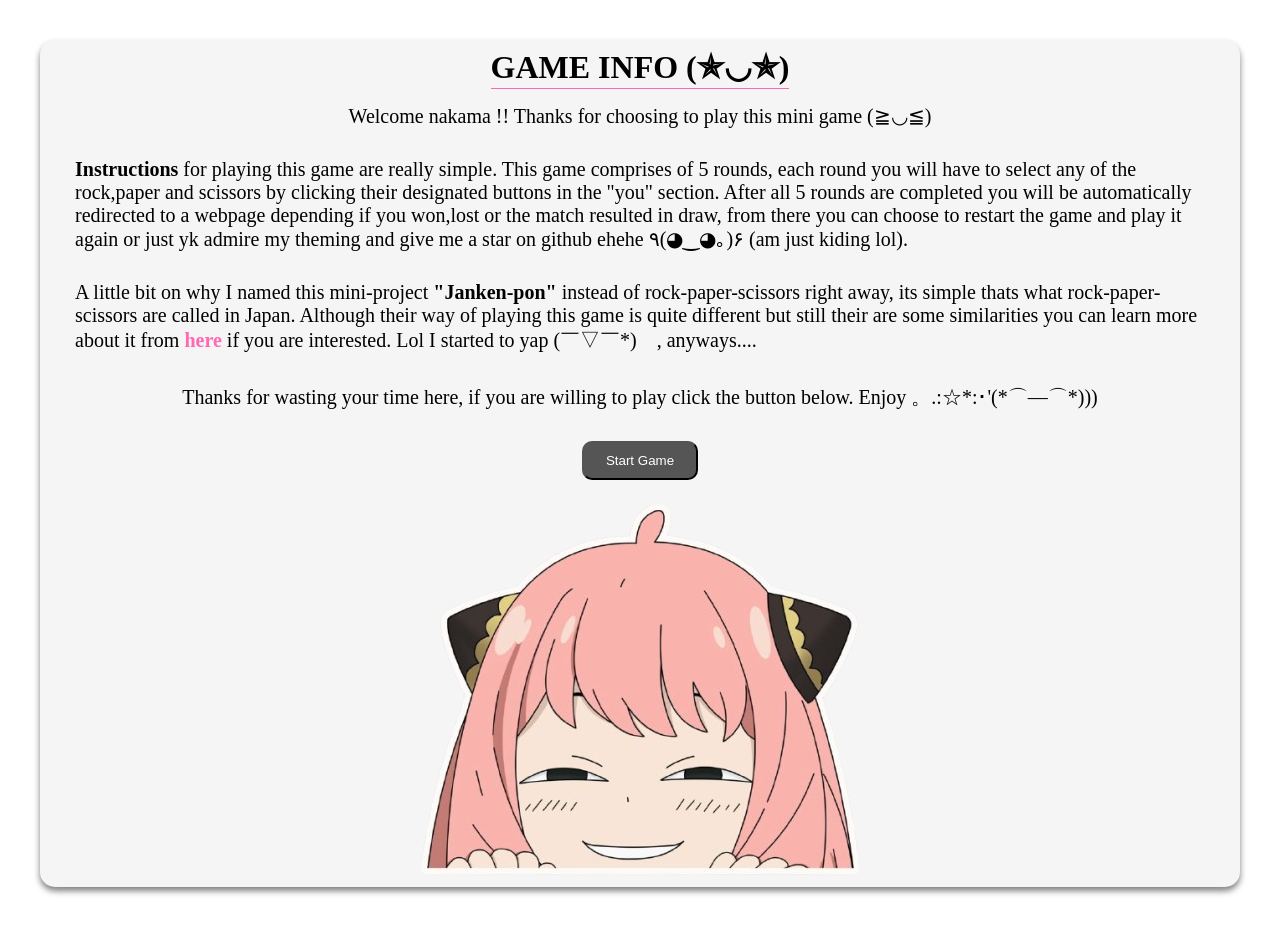
==== pages/about.html @ 3fb17656 "feat: add structure,styles and scripting for about.html file" ====
<!doctype html>
<html lang="en">
  <head>
    <meta charset="UTF-8" />
    <meta name="viewport" content="width=device-width, initial-scale=1" />
    <title>About Game</title>
    <link rel="icon" type="image/png" href="../icons/favicon.png" />
    <style>
      * {
        margin: 0;
        padding: 0;
        box-sizing: border-box;
      }
      body {
        display: flex;
        flex-direction: column;
        max-width: 100vw;
        background-image: url("https://kaomoji.ru/images/bg_sakura.png");
        justify-content: center;
      }
      #content {
        display: flex;
        flex-direction: column;
        align-items: center;
        justify-content: space-between;
        margin: 40px 40px;
        background-color: whitesmoke;
        box-shadow: 0 4px 6px grey;
        border-radius: 15px;
      }
      .main {
        display: flex;
        flex-direction: column;
        flex-basis: 100%;
        align-items: center;
        justify-content: space-between;
      }
      p {
        padding: 15px 35px;
        font-size: 20px;
        font-weight: 500;
      }
      a {
        text-decoration: none;
        color: hotpink;
        font-weight: 600;
        cursor: pointer;
      }
      h1 {
        border-bottom: 1px solid hotpink;
        padding-bottom: 2px;
        margin-top: 8px;
      }
      button {
        margin: 15px 0;
        background-color: #555555;
        color: white;
        padding: 10px 22px;
        border-radius: 10px;
        cursor: pointer;
      }
      .image {
        padding: 0 35px;
      }
      img {
        width: 100%;
      }
    </style>
  </head>

  <body>
    <div id="content">
      <div class="main">
        <h1>GAME INFO (✯◡✯)</h1>
        <p>
          Welcome nakama !! Thanks for choosing to play this mini game (≧◡≦)
        </p>
        <p>
          <strong>Instructions</strong> for playing this game are really simple.
          This game comprises of 5 rounds, each round you will have to select
          any of the rock,paper and scissors by clicking their designated
          buttons in the "you" section. After all 5 rounds are completed you
          will be automatically redirected to a webpage depending if you
          won,lost or the match resulted in draw, from there you can choose to
          restart the game and play it again or just yk admire my theming and
          give me a star on github ehehe ٩(◕‿◕｡)۶ (am just kiding lol).
        </p>
        <p>
          A little bit on why I named this mini-project
          <strong>"Janken-pon"</strong> instead of rock-paper-scissors right
          away, its simple thats what rock-paper-scissors are called in Japan.
          Although their way of playing this game is quite different but still
          their are some similarities you can learn more about it from
          <a
            href="https://cotoacademy.com/how-to-play-rock-scissors-paper-in-japanese-janken-scissors-papaper-stone-japanese/"
            >here</a
          >
          if you are interested. Lol I started to yap (￣▽￣*)ゞ, anyways....
        </p>
        <p>
          Thanks for wasting your time here, if you are willing to play click
          the button below. Enjoy 。.:☆*:･'(*⌒―⌒*)))
        </p>
        <button>Start Game</button>
      </div>
      <div class="image">
        <img src="../icons/anya.png" alt="goofy anya" />
      </div>
    </div>
    <script>
      const button = document.querySelector("button");

      button.addEventListener("click", () => {
        window.location.href = "../index.html";
      });
    </script>
  </body>
</html>
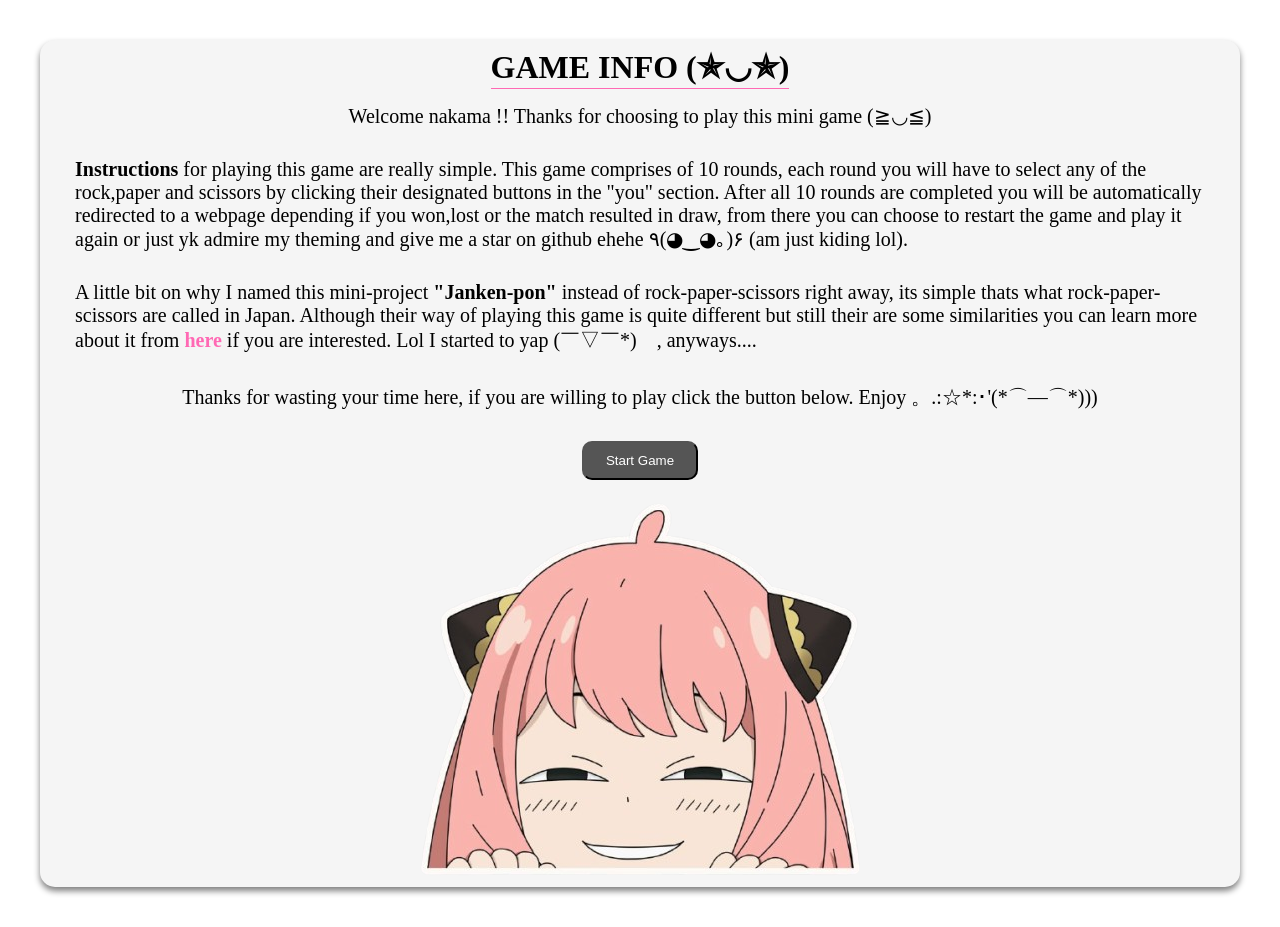
==== commit 81998639: "feat: change rounds from 5 to 10" ====
--- a/pages/about.html
+++ b/pages/about.html
@@ -50,6 +50,7 @@
         border-bottom: 1px solid hotpink;
         padding-bottom: 2px;
         margin-top: 8px;
+        text-align:center;
       }
       button {
         margin: 15px 0;
@@ -77,9 +78,9 @@
         </p>
         <p>
           <strong>Instructions</strong> for playing this game are really simple.
-          This game comprises of 5 rounds, each round you will have to select
+          This game comprises of 10 rounds, each round you will have to select
           any of the rock,paper and scissors by clicking their designated
-          buttons in the "you" section. After all 5 rounds are completed you
+          buttons in the "you" section. After all 10 rounds are completed you
           will be automatically redirected to a webpage depending if you
           won,lost or the match resulted in draw, from there you can choose to
           restart the game and play it again or just yk admire my theming and
